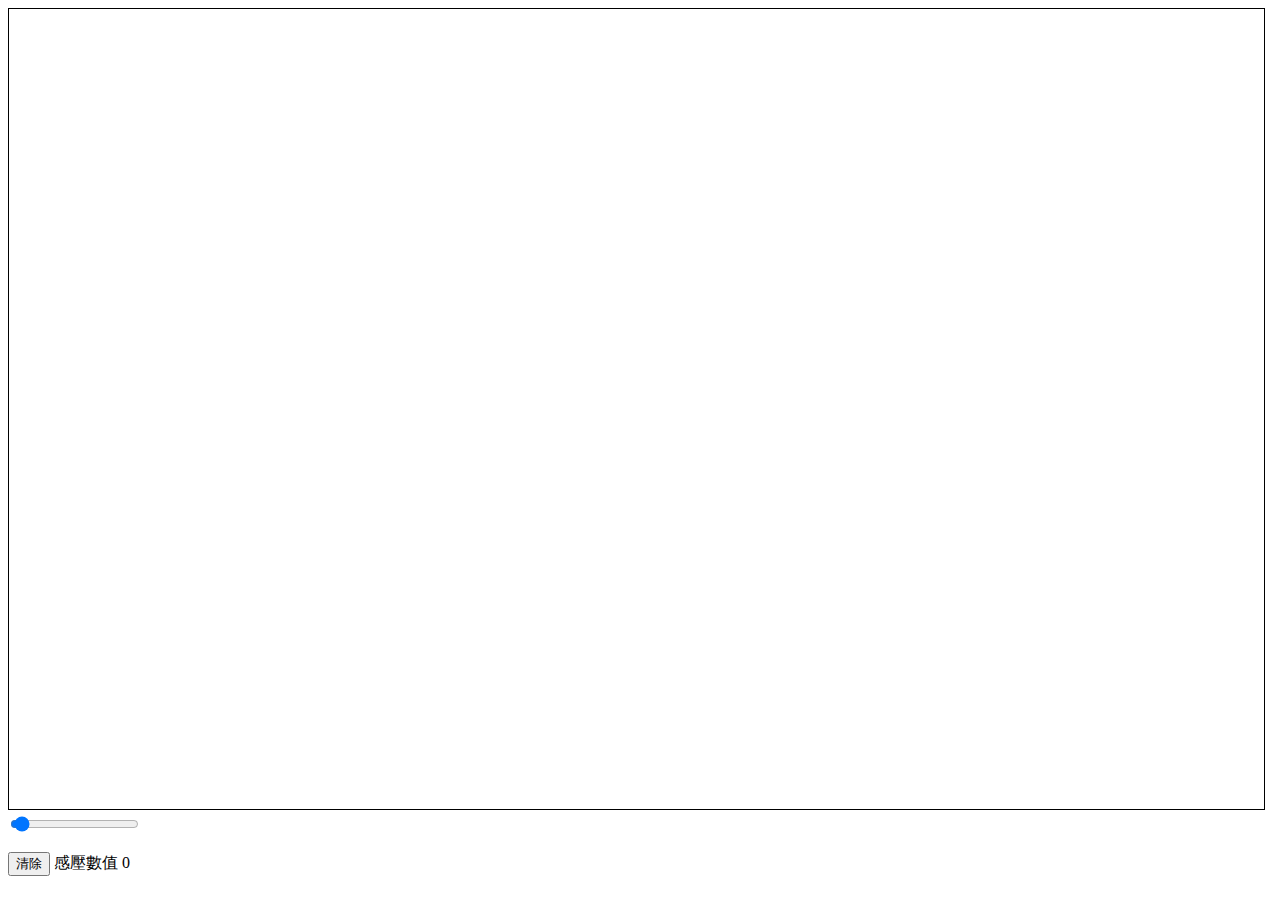
==== painter/index.html @ 59159437 "Update index.html" ====
<!DOCTYPE html>
<html lang="en">
<head>
    <meta charset="UTF-8">
    <meta name="viewport" content="width=device-width, initial-scale=1.0">
    <title>Painting Applycation</title>
    <style>
        canvas {
            border: 1px solid #000;
            touch-action: auto;/*禁用默认触摸行为，以便正常绘画 */
        }
    </style>
</head>
<body>
    <div id="controls">
         <canvas id="drawingCanvas"></canvas> 
        <input type="range" id="lineWidthRange" min="1" max="30" value="2">
        <p><button id="clearButton">清除</button>
            感壓數值<span id="Pressed"> 0 </span>
        </p>
    </div>    
       
    <script src="./js/scripts.js"></script>
</body>
</html>
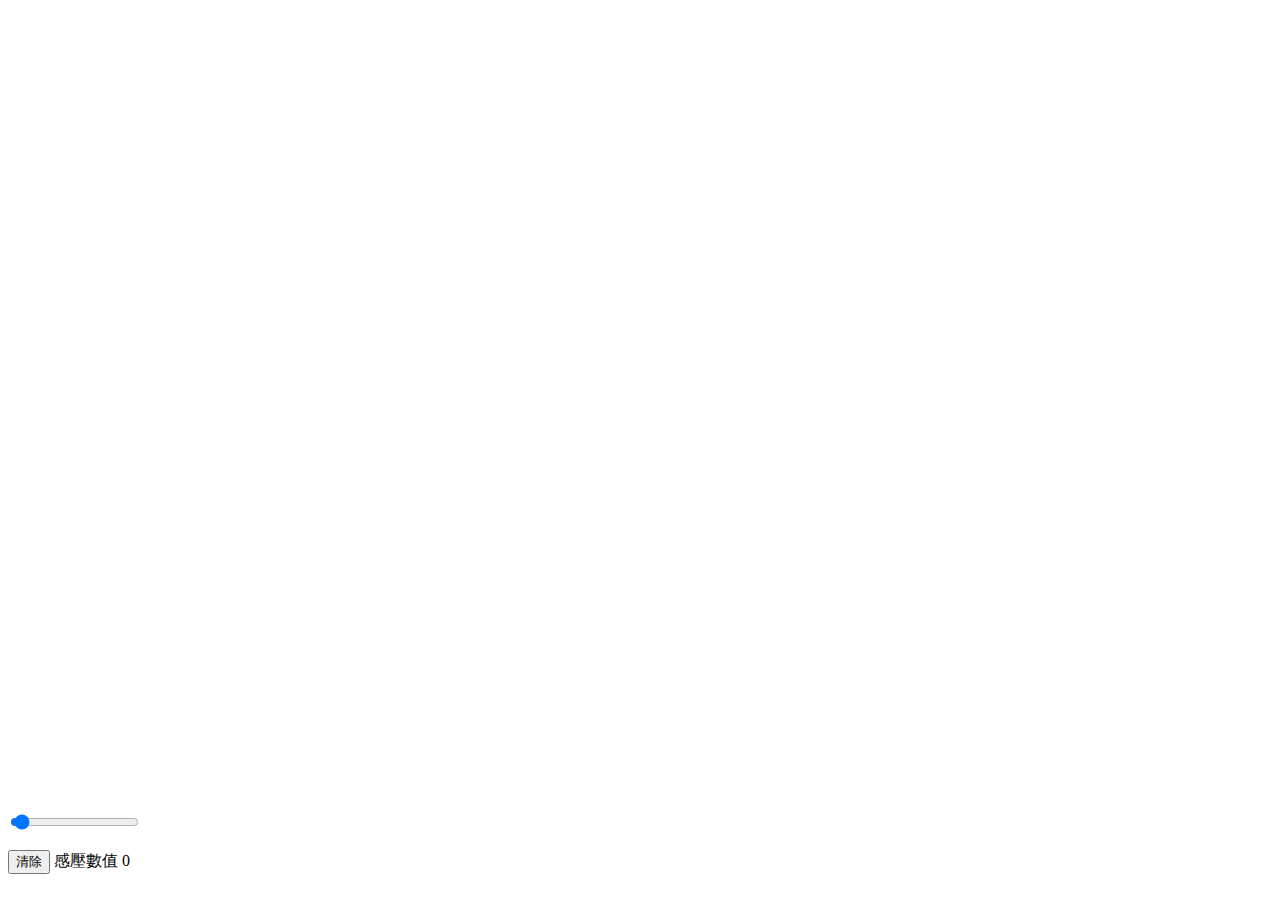
==== commit 7f38fc82: "Update index.html" ====
--- a/painter/index.html
+++ b/painter/index.html
@@ -4,16 +4,10 @@
     <meta charset="UTF-8">
     <meta name="viewport" content="width=device-width, initial-scale=1.0">
     <title>Painting Applycation</title>
-    <style>
-        canvas {
-            border: 1px solid #000;
-            touch-action: auto;/*禁用默认触摸行为，以便正常绘画 */
-        }
-    </style>
 </head>
 <body>
     <div id="controls">
-         <canvas id="drawingCanvas"></canvas> 
+        <canvas id="drawingCanvas"></canvas> 
         <input type="range" id="lineWidthRange" min="1" max="30" value="2">
         <p><button id="clearButton">清除</button>
             感壓數值<span id="Pressed"> 0 </span>
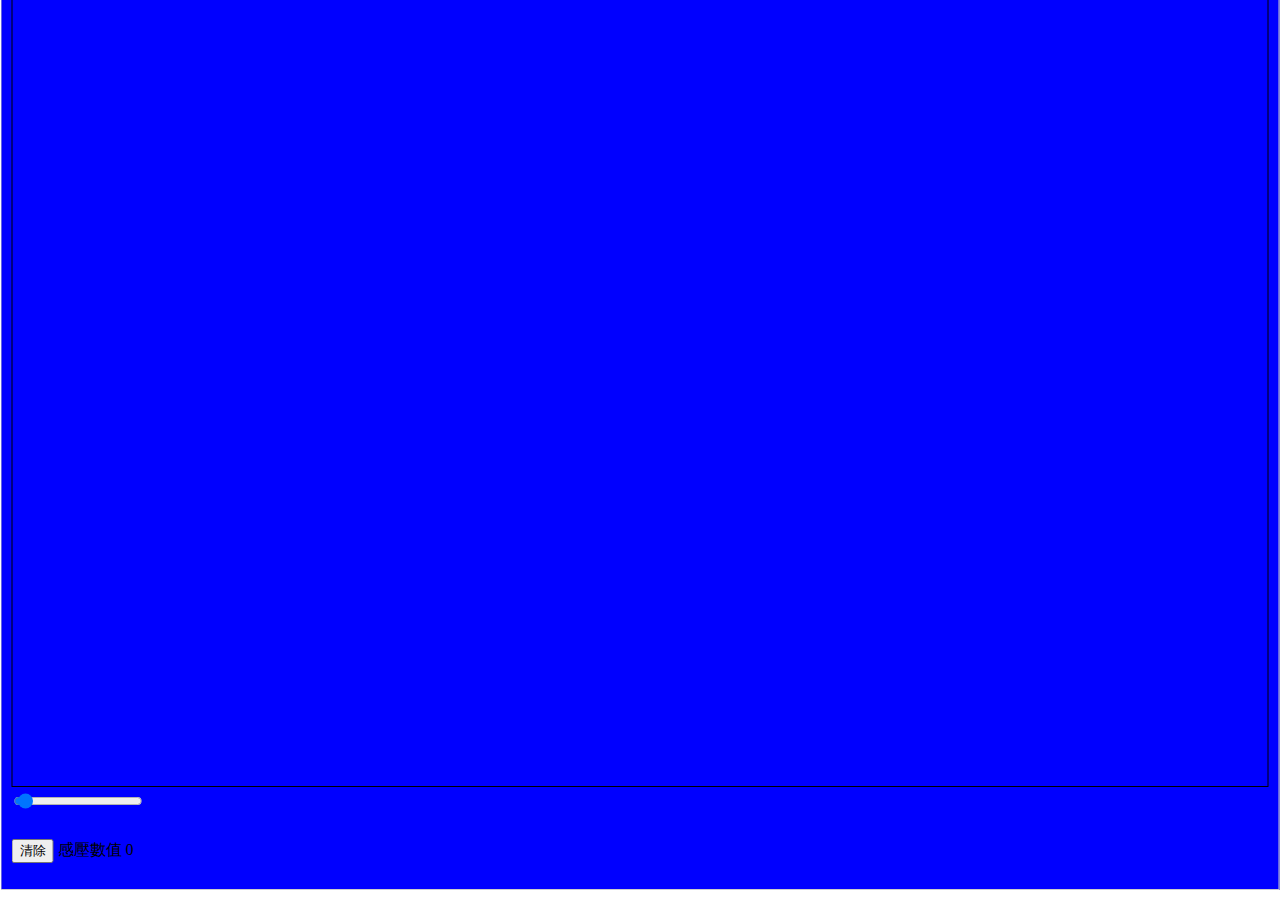
==== commit 6e382984: "Update index.html" ====
--- a/painter/index.html
+++ b/painter/index.html
@@ -4,6 +4,7 @@
     <meta charset="UTF-8">
     <meta name="viewport" content="width=device-width, initial-scale=1.0">
     <title>Painting Applycation</title>
+    <link rel="stylesheet" href="./css/styles.css">
 </head>
 <body>
     <div id="controls">
--- a/painter/css/styles.css
+++ b/painter/css/styles.css
@@ -0,0 +1,29 @@
+body {
+    display: flex;
+    flex-direction: column;
+    align-items: center;
+    justify-content: center;
+    height: 100vh;
+    margin: 0;
+    overflow: hidden;/* 设置整个页面不可滚动 */
+}
+
+canvas {
+    top: 100px; /* 距离页面顶部的距离 */
+    left: 100px; /* 距离页面左侧的距离 */
+    border: 1px solid #000;
+    touch-action: none;/*禁用默认触摸行为，以便正常绘画 */
+}
+
+button {
+    margin-top: 10px;
+}
+#controls {
+    position: fixed; /* 使用fixed定位元素，使其固定在视口中 */
+    bottom: 10px; /* 距离顶部10像素 */
+    left: 50%; /* 居中 */
+    transform: translateX(-50%); /* 水平居中 */
+    background-color: blue; /* 设置背景颜色 */
+    padding: 10px; /* 设置内边距，增加可点击区域 */
+    border: 1px solid #ccc; /* 设置边框 */
+}
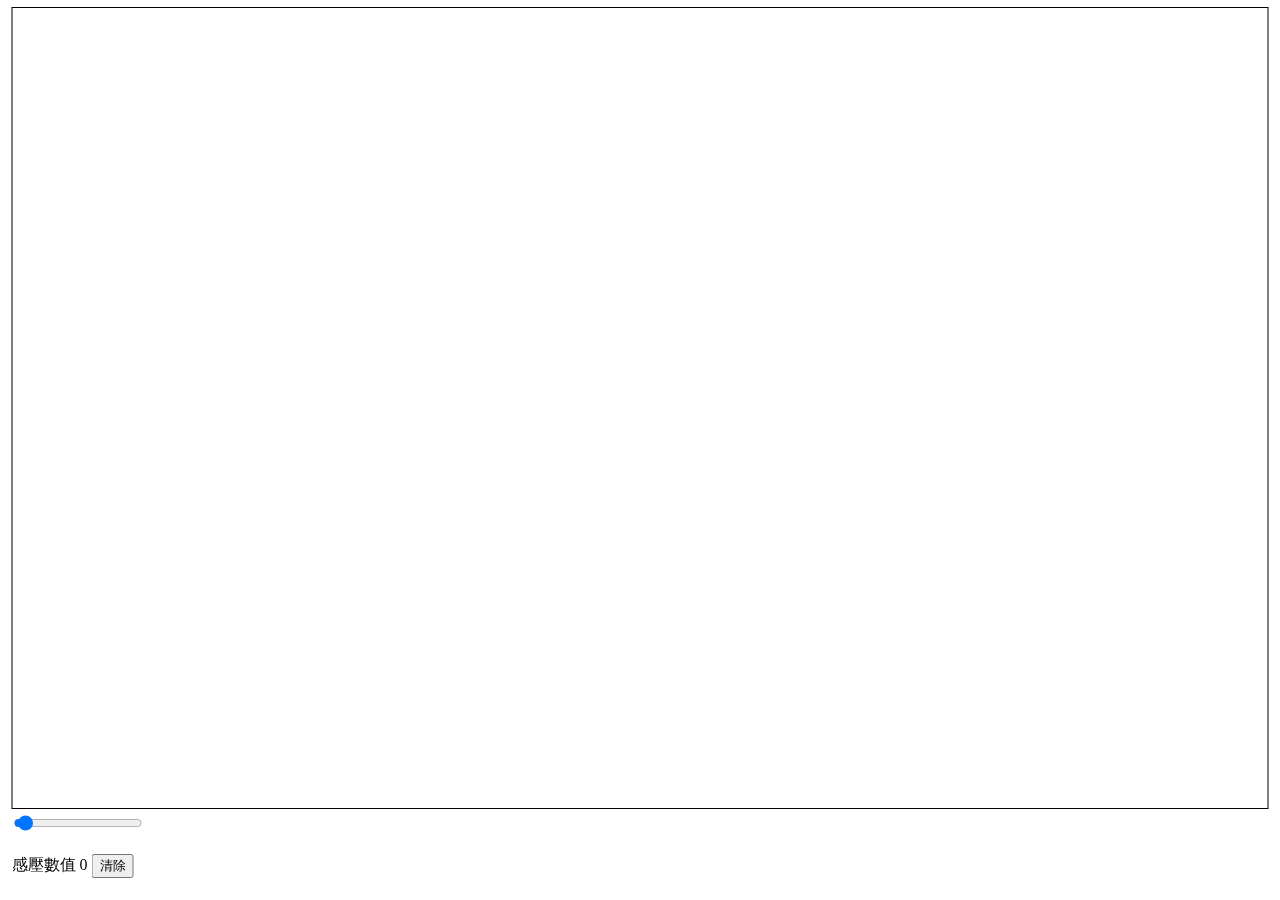
==== commit cf19cc42: "Update index.html" ====
--- a/painter/index.html
+++ b/painter/index.html
@@ -10,8 +10,8 @@
     <div id="controls">
         <canvas id="drawingCanvas"></canvas> 
         <input type="range" id="lineWidthRange" min="1" max="30" value="2">
-        <p><button id="clearButton">清除</button>
-            感壓數值<span id="Pressed"> 0 </span>
+        <p>感壓數值<span id="Pressed"> 0 </span>
+            <button id="clearButton">清除</button>
         </p>
     </div>    
        
--- a/painter/css/styles.css
+++ b/painter/css/styles.css
@@ -9,21 +9,21 @@
 }
 
 canvas {
-    top: 100px; /* 距离页面顶部的距离 */
-    left: 100px; /* 距离页面左侧的距离 */
+    /* top: 100px; 距离页面顶部的距离 */
+    /*left: 100px;  距离页面左侧的距离 */
     border: 1px solid #000;
     touch-action: none;/*禁用默认触摸行为，以便正常绘画 */
 }
 
 button {
-    margin-top: 10px;
+    margin-top: 3px;
 }
 #controls {
     position: fixed; /* 使用fixed定位元素，使其固定在视口中 */
-    bottom: 10px; /* 距离顶部10像素 */
+    /* bottom: 10px; 距离顶部10像素 */
     left: 50%; /* 居中 */
     transform: translateX(-50%); /* 水平居中 */
-    background-color: blue; /* 设置背景颜色 */
+     /* background-color: blue;设置背景颜色 */
     padding: 10px; /* 设置内边距，增加可点击区域 */
-    border: 1px solid #ccc; /* 设置边框 */
+    /* border: 1px solid #ccc; 设置边框 */
 }
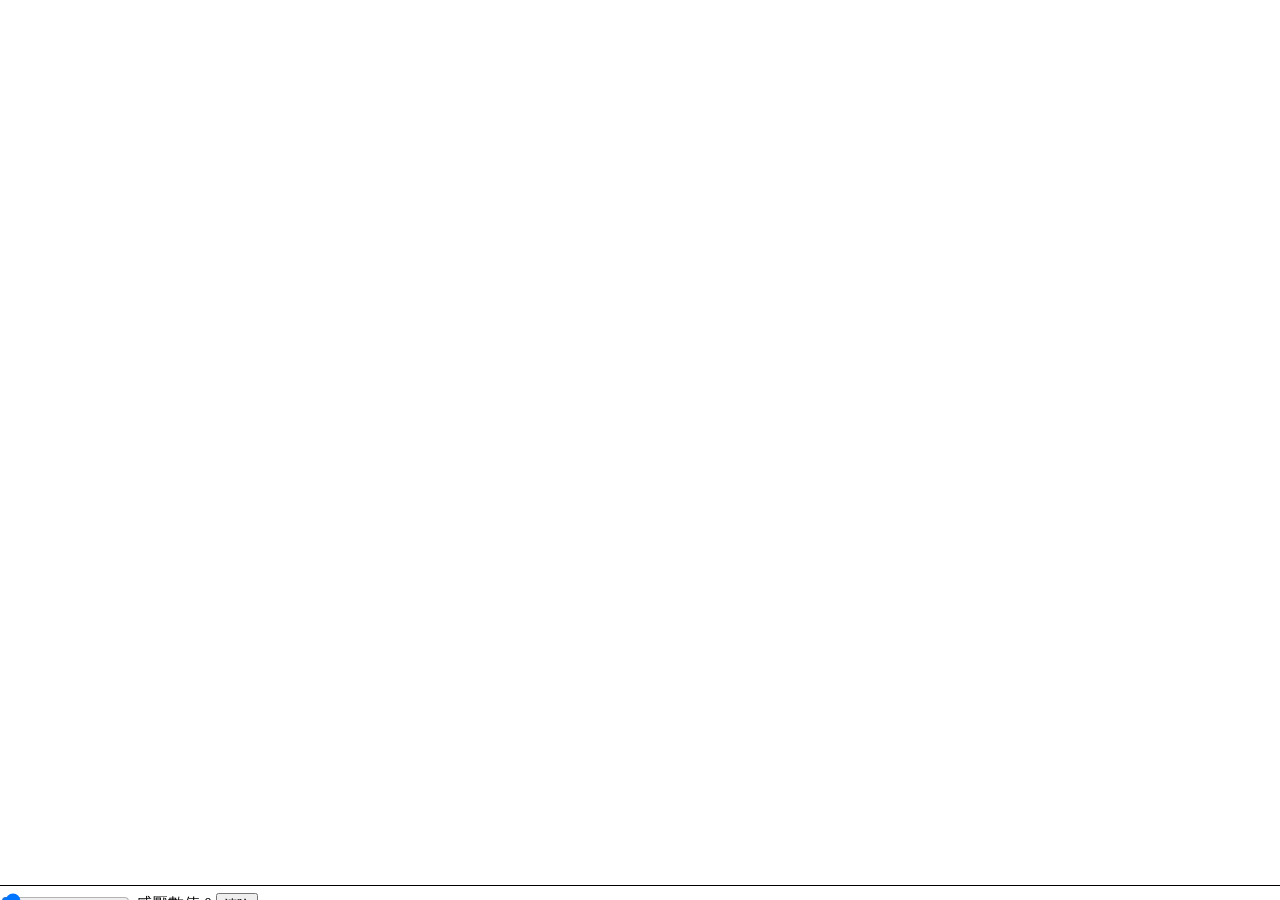
==== commit d02daf54: "Update index.html" ====
--- a/painter/index.html
+++ b/painter/index.html
@@ -10,9 +10,9 @@
     <div id="controls">
         <canvas id="drawingCanvas"></canvas> 
         <input type="range" id="lineWidthRange" min="1" max="30" value="2">
-        <p>感壓數值<span id="Pressed"> 0 </span>
-            <button id="clearButton">清除</button>
-        </p>
+        感壓數值<span id="Pressed"> 0 </span>
+        <button id="clearButton">清除</button>
+        
     </div>    
        
     <script src="./js/scripts.js"></script>
--- a/painter/css/styles.css
+++ b/painter/css/styles.css
@@ -9,8 +9,8 @@
 }
 
 canvas {
-    /* top: 100px; 距离页面顶部的距离 */
-    /*left: 100px;  距离页面左侧的距离 */
+    top: 10%;/*  距离页面顶部的距离 */
+    bottom: 10%;/*  距离页面左侧的距离 */
     border: 1px solid #000;
     touch-action: none;/*禁用默认触摸行为，以便正常绘画 */
 }
@@ -22,6 +22,7 @@
     position: fixed; /* 使用fixed定位元素，使其固定在视口中 */
     /* bottom: 10px; 距离顶部10像素 */
     left: 50%; /* 居中 */
+   
     transform: translateX(-50%); /* 水平居中 */
      /* background-color: blue;设置背景颜色 */
     padding: 10px; /* 设置内边距，增加可点击区域 */
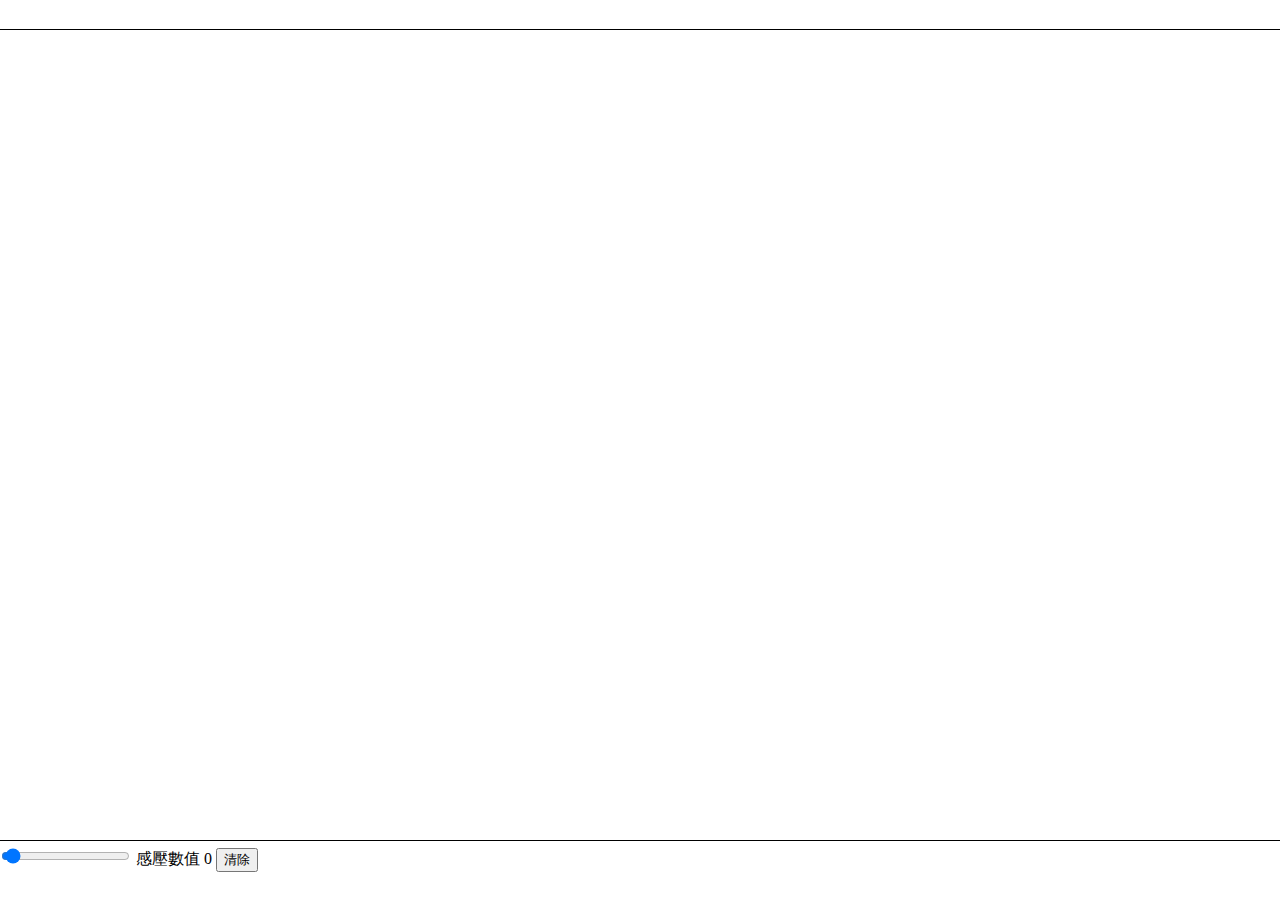
==== commit 6df89772: "Update index.html" ====
--- a/painter/index.html
+++ b/painter/index.html
@@ -7,12 +7,13 @@
     <link rel="stylesheet" href="./css/styles.css">
 </head>
 <body>
-    <div id="controls">
+    <div>
         <canvas id="drawingCanvas"></canvas> 
+        <div>
         <input type="range" id="lineWidthRange" min="1" max="30" value="2">
         感壓數值<span id="Pressed"> 0 </span>
         <button id="clearButton">清除</button>
-        
+        </div>
     </div>    
        
     <script src="./js/scripts.js"></script>
--- a/painter/css/styles.css
+++ b/painter/css/styles.css
@@ -5,7 +5,7 @@
     justify-content: center;
     height: 100vh;
     margin: 0;
-    overflow: hidden;/* 设置整个页面不可滚动 */
+    /* overflow: hidden;设置整个页面不可滚动 */
 }
 
 canvas {
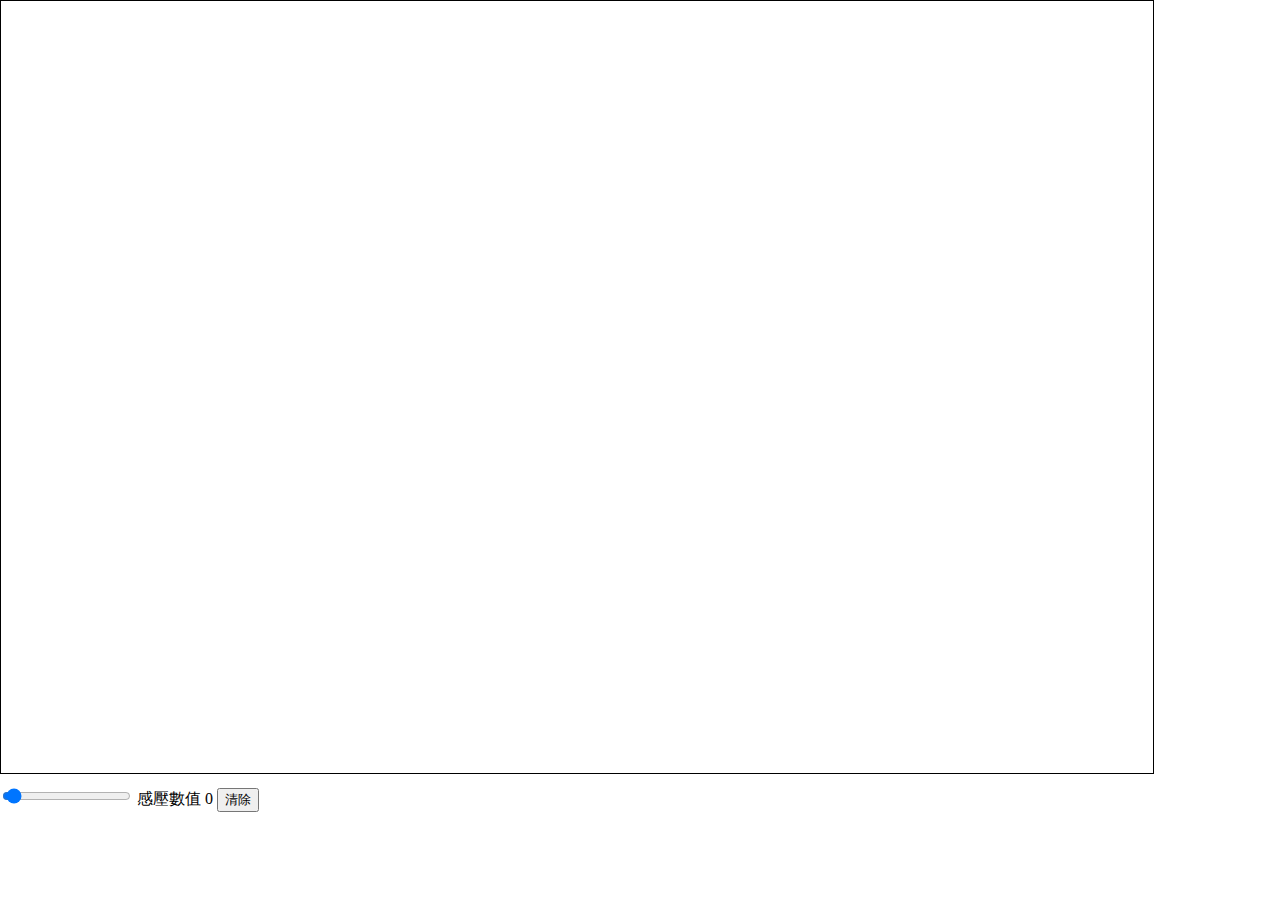
==== commit 5c6267c6: "verson2" ====
--- a/painter/index.html
+++ b/painter/index.html
@@ -5,17 +5,26 @@
     <meta name="viewport" content="width=device-width, initial-scale=1.0">
     <title>Painting Applycation</title>
     <link rel="stylesheet" href="./css/styles.css">
+    
 </head>
 <body>
-    <div>
-        <canvas id="drawingCanvas"></canvas> 
+    <!-- <div id="controls"> -->
         <div>
-        <input type="range" id="lineWidthRange" min="1" max="30" value="2">
-        感壓數值<span id="Pressed"> 0 </span>
-        <button id="clearButton">清除</button>
-        </div>
-    </div>    
-       
+            <canvas id="drawingCanvas"></canvas> 
+            <div>
+                <input type="range" id="lineWidthRange" min="1" max="30" value="2">            
+                感壓數值<span id="Pressed"> 0 </span>
+                <button id="clearButton">清除</button> 
+            </div>
+            
+        
+        </div>  
+    <!-- </div>   -->
+    
+        
+    
+      
+        
     <script src="./js/scripts.js"></script>
 </body>
 </html>
--- a/painter/css/styles.css
+++ b/painter/css/styles.css
@@ -1,30 +1,34 @@
 body {
-    display: flex;
+    /*  overflow: hidden;设置整个页面不可滚动 */
+    /* display: flex;
     flex-direction: column;
     align-items: center;
     justify-content: center;
-    height: 100vh;
+    height: 100vh; */
     margin: 0;
-    /* overflow: hidden;设置整个页面不可滚动 */
+    
+   
 }
-
 canvas {
-    top: 10%;/*  距离页面顶部的距离 */
-    bottom: 10%;/*  距离页面左侧的距离 */
-    border: 1px solid #000;
+    border: 1px solid #000;/* 可选的边框样式 */
+    
+    /*top: 100px; 距离页面顶部的距离 */
+    /*left: 100px;  距离页面左侧的距离 */    
     touch-action: none;/*禁用默认触摸行为，以便正常绘画 */
 }
 
 button {
-    margin-top: 3px;
+    margin-top: 10px;
+    
 }
+
+/* 
 #controls {
     position: fixed; /* 使用fixed定位元素，使其固定在视口中 */
-    /* bottom: 10px; 距离顶部10像素 */
-    left: 50%; /* 居中 */
-   
-    transform: translateX(-50%); /* 水平居中 */
-     /* background-color: blue;设置背景颜色 */
-    padding: 10px; /* 设置内边距，增加可点击区域 */
-    /* border: 1px solid #ccc; 设置边框 */
-}
+    /* 距离顶部10像素 */
+   /*  left: 50%; 居中 */
+   /* transform: translateX(-50%);  水平居中 */
+    /*  background-color: blue;设置背景颜色 */
+    /*padding: 10px;设置内边距，增加可点击区域 */
+    /* border: 10px solid #ccc; 设置边框 
+}*/
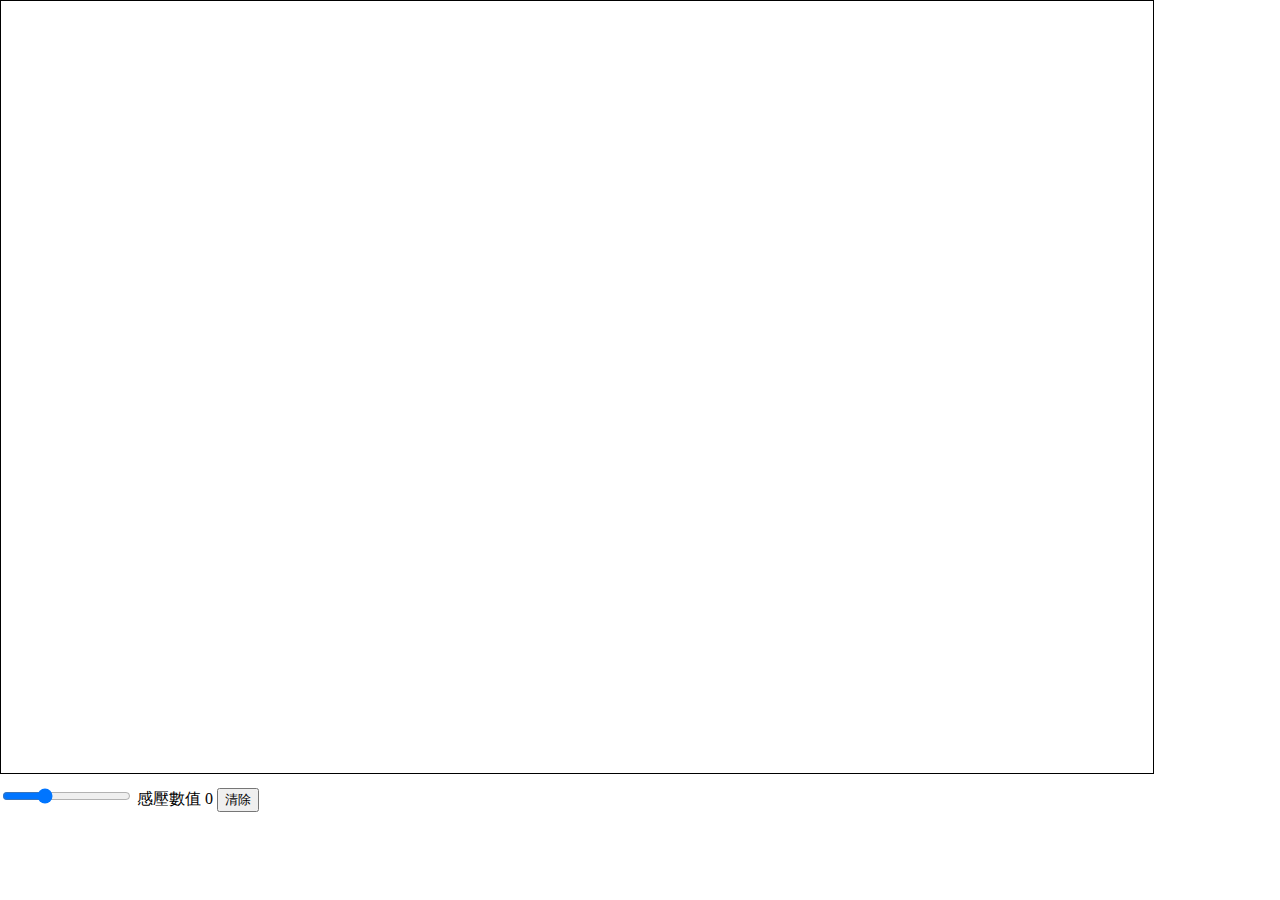
==== commit e780fb53: "verson 4" ====
--- a/painter/index.html
+++ b/painter/index.html
@@ -12,8 +12,8 @@
         <div>
             <canvas id="drawingCanvas"></canvas> 
             <div>
-                <input type="range" id="lineWidthRange" min="1" max="30" value="2">            
-                感壓數值<span id="Pressed"> 0 </span>
+                <input type="range" id="lineWidthRange" min="1" max="30" value="10">            
+                感壓數值<span id="Pressed"> 0  </span>
                 <button id="clearButton">清除</button> 
             </div>
             
--- a/painter/css/styles.css
+++ b/painter/css/styles.css
@@ -1,5 +1,5 @@
 body {
-    /*  overflow: hidden;设置整个页面不可滚动 */
+    overflow: hidden;/*  设置整个页面不可滚动 */
     /* display: flex;
     flex-direction: column;
     align-items: center;
@@ -11,9 +11,10 @@
 }
 canvas {
     border: 1px solid #000;/* 可选的边框样式 */
-    
-    /*top: 100px; 距离页面顶部的距离 */
-    /*left: 100px;  距离页面左侧的距离 */    
+    top: 100px;
+    left: 100px;
+    /* 距离页面顶部的距离 */
+    /*  距离页面左侧的距离 */    
     touch-action: none;/*禁用默认触摸行为，以便正常绘画 */
 }
 
